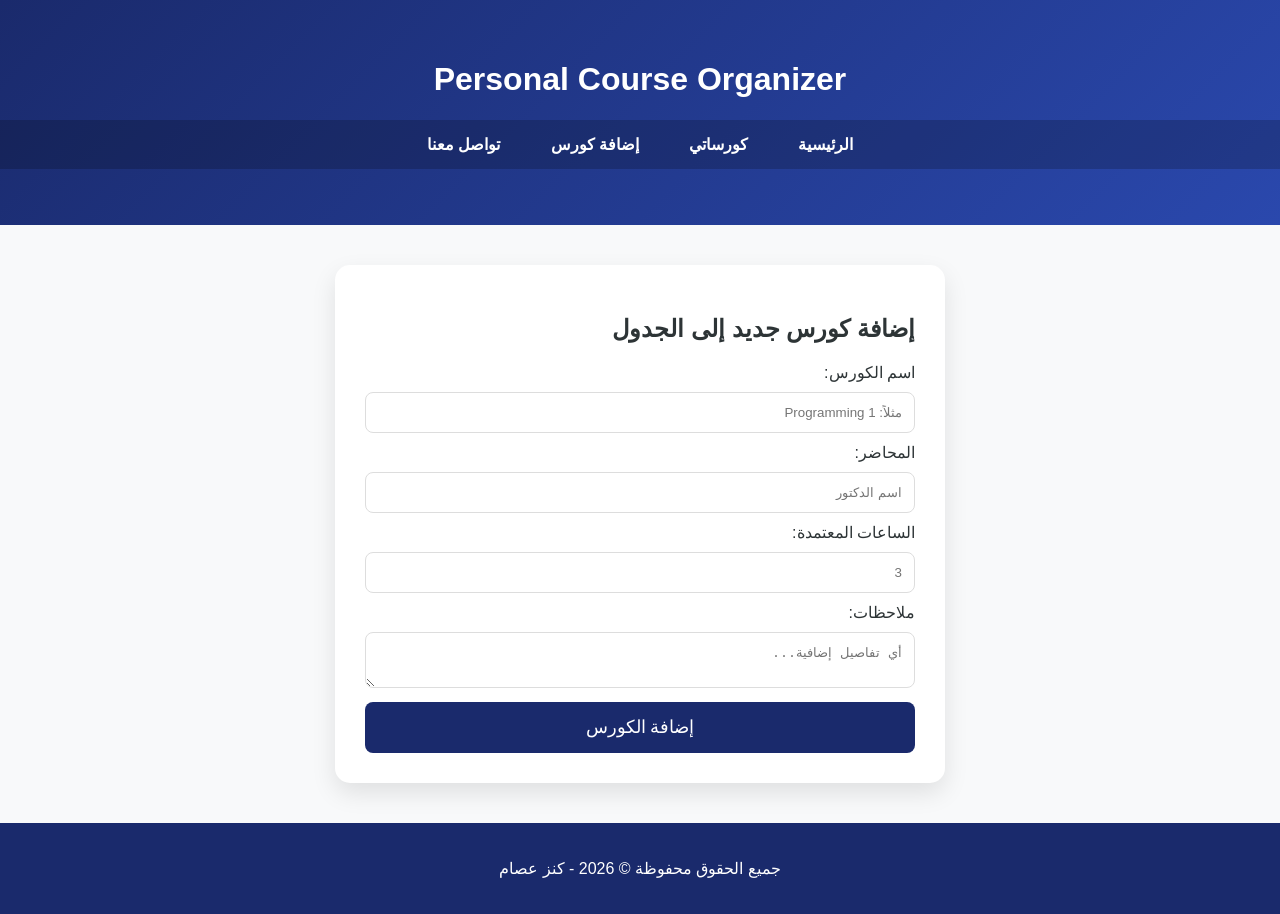
==== add.html @ d9864255 "Add files via upload" ====
<!DOCTYPE html>
<html lang="ar" dir="rtl">
<head>
    <meta charset="UTF-8">
    <meta name="viewport" content="width=device-width, initial-scale=1.0">
    <title>إضافة كورس جديد</title>
    <link rel="stylesheet" href="style.css">
</head>
<body>
    <header>
        <h1>Personal Course Organizer</h1>
        <nav>
            <ul>
                <li><a href="index.html">الرئيسية</a></li>
                <li><a href="courses.html">كورساتي</a></li>
                <li><a href="add.html" class="active">إضافة كورس</a></li>
                <li><a href="contact.html">تواصل معنا</a></li>
            </ul>
        </nav>
    </header>

    <main>
        <section class="form-section">
            <h2>إضافة كورس جديد إلى الجدول</h2>
            <form>
                <div class="form-group">
                    <label>اسم الكورس:</label>
                    <input type="text" placeholder="مثلاً: Programming 1">
                </div>
                <div class="form-group">
                    <label>المحاضر:</label>
                    <input type="text" placeholder="اسم الدكتور">
                </div>
                <div class="form-group">
                    <label>الساعات المعتمدة:</label>
                    <input type="number" placeholder="3">
                </div>
                <div class="form-group">
                    <label>ملاحظات:</label>
                    <textarea placeholder="أي تفاصيل إضافية..."></textarea>
                </div>
                <button type="submit" class="btn">إضافة الكورس</button>
            </form>
        </section>
    </main>

    <footer>
        <p>جميع الحقوق محفوظة &copy; 2026 - كنز عصام</p>
    </footer>
</body>
</html>
---- style.css ----
:root {
    --primary-color: #1a2a6c; 
    --secondary-color: #f1c40f; 
    --bg-color: #f8f9fa;
    --text-color: #2d3436;
    --white: #ffffff;
}

body {
    font-family: 'Segoe UI', Tahoma, sans-serif;
    margin: 0;
    background-color: var(--bg-color);
    color: var(--text-color);
}

header {
    background: linear-gradient(135deg, #1a2a6c, #2a48ad); /* تدرج أزرق احترافي */
    color: var(--white);
    padding: 40px 0;
    text-align: center;
}

nav ul {
    list-style: none;
    padding: 0;
    display: flex;
    justify-content: center;
    background: rgba(0, 0, 0, 0.2);
}

nav ul li a {
    color: white;
    text-decoration: none;
    padding: 15px 25px;
    display: block;
    font-weight: 600;
    transition: 0.3s;
}

nav ul li a:hover {
    color: var(--secondary-color);
}

.hero {
    text-align: center;
    padding: 80px 20px;
    background: var(--white);
    margin: 20px;
    border-radius: 20px;
    box-shadow: 0 10px 20px rgba(0,0,0,0.05);
}

.welcome-msg {
    font-size: 2.5rem;
    color: var(--primary-color);
    margin-bottom: 15px;
}

table {
    width: 90%;
    margin: 40px auto;
    border-collapse: collapse;
    background: white;
    border-radius: 10px;
    overflow: hidden;
    box-shadow: 0 5px 15px rgba(0,0,0,0.1);
}

th {
    background-color: var(--primary-color);
    color: var(--white);
    padding: 18px;
}

td {
    padding: 15px;
    text-align: center;
    border-bottom: 1px solid #eee;
}

tr:hover {
    background-color: #f9f9f9;
}

.form-section {
    max-width: 550px;
    margin: 40px auto;
    background: var(--white);
    padding: 30px;
    border-radius: 15px;
    box-shadow: 0 10px 25px rgba(0,0,0,0.1);
}

input, textarea {
    width: 100%;
    padding: 12px;
    margin: 10px 0;
    border: 1px solid #ddd;
    border-radius: 8px;
    box-sizing: border-box;
}

.btn {
    background: var(--primary-color);
    color: white;
    padding: 15px;
    border: none;
    border-radius: 8px;
    width: 100%;
    font-size: 1.1rem;
    cursor: pointer;
    transition: 0.3s;
}

.btn:hover {
    background: var(--secondary-color);
    color: var(--primary-color);
}

footer {
    background: #1a2a6c;
    color: white;
    text-align: center;
    padding: 20px;
}
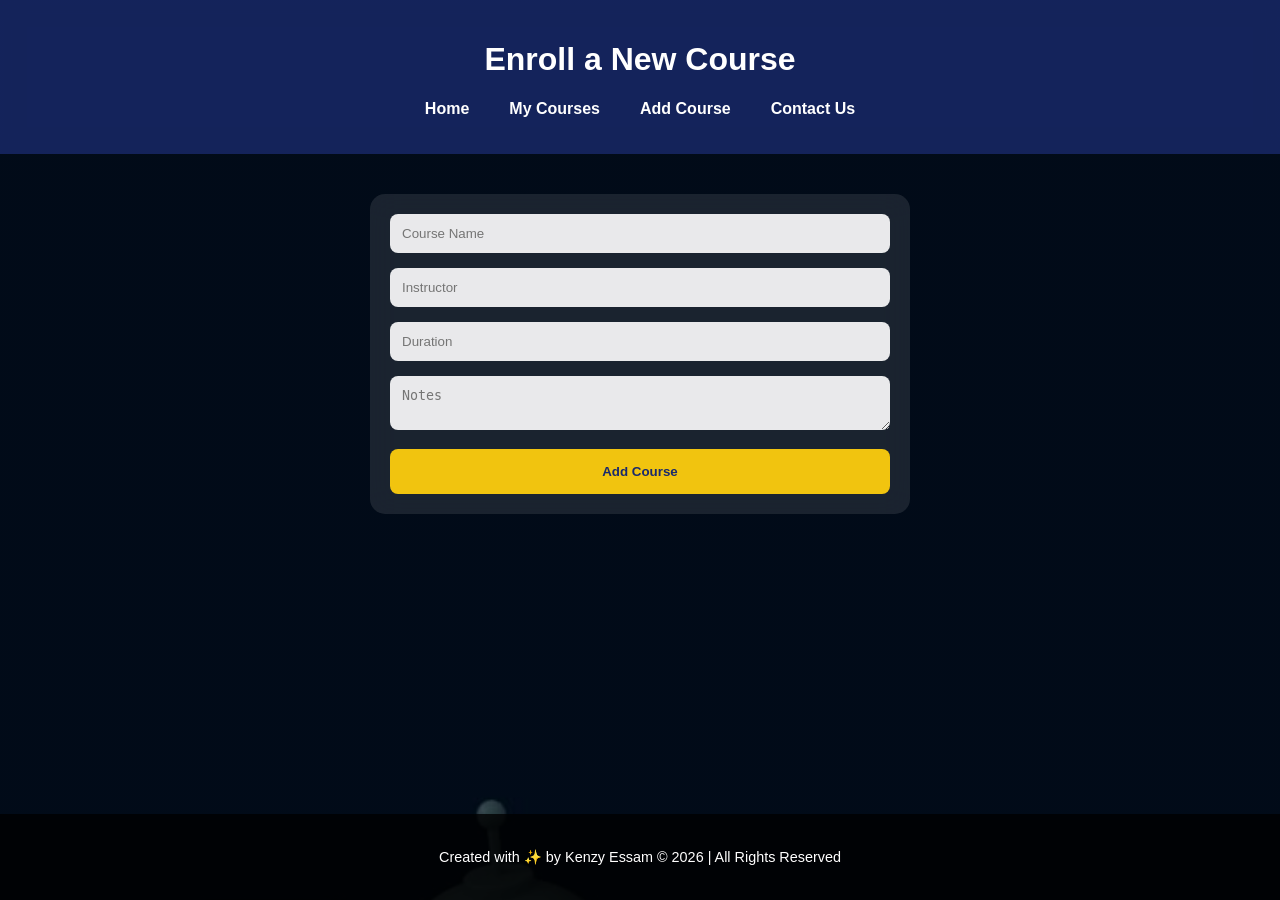
==== commit e1d75c48: "Update add.html" ====
--- a/add.html
+++ b/add.html
@@ -1,51 +1,38 @@
 <!DOCTYPE html>
-<html lang="ar" dir="rtl">
+<html lang="en">
 <head>
     <meta charset="UTF-8">
     <meta name="viewport" content="width=device-width, initial-scale=1.0">
-    <title>إضافة كورس جديد</title>
+    <title>Enroll New Course</title>
     <link rel="stylesheet" href="style.css">
 </head>
-<body>
+<body class="inner-bg">
     <header>
-        <h1>Personal Course Organizer</h1>
+        <h1>Enroll a New Course</h1>
         <nav>
             <ul>
-                <li><a href="index.html">الرئيسية</a></li>
-                <li><a href="courses.html">كورساتي</a></li>
-                <li><a href="add.html" class="active">إضافة كورس</a></li>
-                <li><a href="contact.html">تواصل معنا</a></li>
+                <li><a href="index.html">Home</a></li>
+                <li><a href="courses.html">My Courses</a></li>
+                <li><a href="add.html">Add Course</a></li>
+                <li><a href="contact.html">Contact Us</a></li>
             </ul>
         </nav>
     </header>
 
     <main>
-        <section class="form-section">
-            <h2>إضافة كورس جديد إلى الجدول</h2>
+        <div class="container" style="max-width: 500px;">
             <form>
-                <div class="form-group">
-                    <label>اسم الكورس:</label>
-                    <input type="text" placeholder="مثلاً: Programming 1">
-                </div>
-                <div class="form-group">
-                    <label>المحاضر:</label>
-                    <input type="text" placeholder="اسم الدكتور">
-                </div>
-                <div class="form-group">
-                    <label>الساعات المعتمدة:</label>
-                    <input type="number" placeholder="3">
-                </div>
-                <div class="form-group">
-                    <label>ملاحظات:</label>
-                    <textarea placeholder="أي تفاصيل إضافية..."></textarea>
-                </div>
-                <button type="submit" class="btn">إضافة الكورس</button>
+                <div class="form-group"><input type="text" placeholder="Course Name"></div>
+                <div class="form-group"><input type="text" placeholder="Instructor"></div>
+                <div class="form-group"><input type="text" placeholder="Duration"></div>
+                <div class="form-group"><textarea placeholder="Notes"></textarea></div>
+                <button type="button" class="btn">Add Course</button>
             </form>
-        </section>
+        </div>
     </main>
 
     <footer>
-        <p>جميع الحقوق محفوظة &copy; 2026 - كنز عصام</p>
+        <p>Created with ✨ by Kenzy Essam &copy; 2026 | All Rights Reserved</p>
     </footer>
 </body>
-</html>+</html>
--- a/style.css
+++ b/style.css
@@ -1,23 +1,40 @@
 :root {
     --primary-color: #1a2a6c; 
     --secondary-color: #f1c40f; 
-    --bg-color: #f8f9fa;
-    --text-color: #2d3436;
     --white: #ffffff;
+    --overlay: rgba(0, 0, 0, 0.6);
 }
 
 body {
-    font-family: 'Segoe UI', Tahoma, sans-serif;
+    font-family: 'Segoe UI', Tahoma, Geneva, Verdana, sans-serif;
     margin: 0;
-    background-color: var(--bg-color);
-    color: var(--text-color);
+    min-height: 100vh;
+    display: flex;
+    flex-direction: column;
+    background-size: cover;
+    background-position: center;
+    background-attachment: fixed;
+    color: var(--white);
+}
+
+/* خلفية صفحة الهوم */
+body.home-bg {
+    background-image: linear-gradient(var(--overlay), var(--overlay)), url('./IMG_1000426573.jpg');
+}
+
+/* خلفية باقي الصفحات */
+body.inner-bg {
+    background-image: linear-gradient(var(--overlay), var(--overlay)), url('./IMG_1000426574.jpg');
 }
 
 header {
-    background: linear-gradient(135deg, #1a2a6c, #2a48ad); /* تدرج أزرق احترافي */
-    color: var(--white);
-    padding: 40px 0;
+    background: rgba(26, 42, 108, 0.8);
+    backdrop-filter: blur(10px);
+    padding: 20px 0;
     text-align: center;
+    position: sticky;
+    top: 0;
+    z-index: 1000;
 }
 
 nav ul {
@@ -25,101 +42,76 @@
     padding: 0;
     display: flex;
     justify-content: center;
-    background: rgba(0, 0, 0, 0.2);
+    flex-wrap: wrap; /* للـ Responsive */
 }
 
 nav ul li a {
     color: white;
     text-decoration: none;
-    padding: 15px 25px;
-    display: block;
+    padding: 10px 20px;
     font-weight: 600;
     transition: 0.3s;
 }
 
-nav ul li a:hover {
-    color: var(--secondary-color);
-}
+nav ul li a:hover { color: var(--secondary-color); }
+
+main { flex: 1; padding: 20px; }
 
 .hero {
     text-align: center;
-    padding: 80px 20px;
-    background: var(--white);
-    margin: 20px;
-    border-radius: 20px;
-    box-shadow: 0 10px 20px rgba(0,0,0,0.05);
+    padding: 100px 20px;
 }
 
-.welcome-msg {
-    font-size: 2.5rem;
-    color: var(--primary-color);
-    margin-bottom: 15px;
+.welcome-msg { font-size: 2.8rem; margin-bottom: 20px; text-shadow: 2px 2px 10px rgba(0,0,0,0.5); }
+
+/* جداول وفورمات Responsive */
+.container {
+    overflow-x: auto; /* عشان الجدول ميبوظش في الموبايل */
+    background: rgba(255, 255, 255, 0.1);
+    backdrop-filter: blur(15px);
+    border-radius: 15px;
+    padding: 20px;
+    max-width: 900px;
+    margin: 20px auto;
 }
 
-table {
-    width: 90%;
-    margin: 40px auto;
-    border-collapse: collapse;
-    background: white;
-    border-radius: 10px;
-    overflow: hidden;
-    box-shadow: 0 5px 15px rgba(0,0,0,0.1);
-}
+table { width: 100%; border-collapse: collapse; min-width: 500px; }
+th, td { padding: 15px; text-align: center; border-bottom: 1px solid rgba(255,255,255,0.2); }
+th { background: var(--primary-color); }
 
-th {
-    background-color: var(--primary-color);
-    color: var(--white);
-    padding: 18px;
-}
-
-td {
-    padding: 15px;
-    text-align: center;
-    border-bottom: 1px solid #eee;
-}
-
-tr:hover {
-    background-color: #f9f9f9;
-}
-
-.form-section {
-    max-width: 550px;
-    margin: 40px auto;
-    background: var(--white);
-    padding: 30px;
-    border-radius: 15px;
-    box-shadow: 0 10px 25px rgba(0,0,0,0.1);
-}
-
+.form-group { margin-bottom: 15px; text-align: left; }
 input, textarea {
     width: 100%;
     padding: 12px;
-    margin: 10px 0;
-    border: 1px solid #ddd;
     border-radius: 8px;
+    border: none;
+    background: rgba(255, 255, 255, 0.9);
     box-sizing: border-box;
 }
 
 .btn {
-    background: var(--primary-color);
-    color: white;
-    padding: 15px;
+    background: var(--secondary-color);
+    color: var(--primary-color);
+    padding: 15px 30px;
     border: none;
     border-radius: 8px;
+    cursor: pointer;
+    font-weight: bold;
     width: 100%;
-    font-size: 1.1rem;
-    cursor: pointer;
     transition: 0.3s;
 }
 
-.btn:hover {
-    background: var(--secondary-color);
-    color: var(--primary-color);
+.btn:hover { transform: translateY(-3px); box-shadow: 0 5px 15px rgba(241, 196, 15, 0.4); }
+
+footer {
+    background: rgba(0, 0, 0, 0.8);
+    text-align: center;
+    padding: 20px;
+    font-size: 0.9rem;
 }
 
-footer {
-    background: #1a2a6c;
-    color: white;
-    text-align: center;
-    padding: 20px;
-}+/* Mobile Adjustments */
+@media (max-width: 600px) {
+    .welcome-msg { font-size: 1.8rem; }
+    nav ul li a { padding: 10px; font-size: 0.9rem; }
+}
